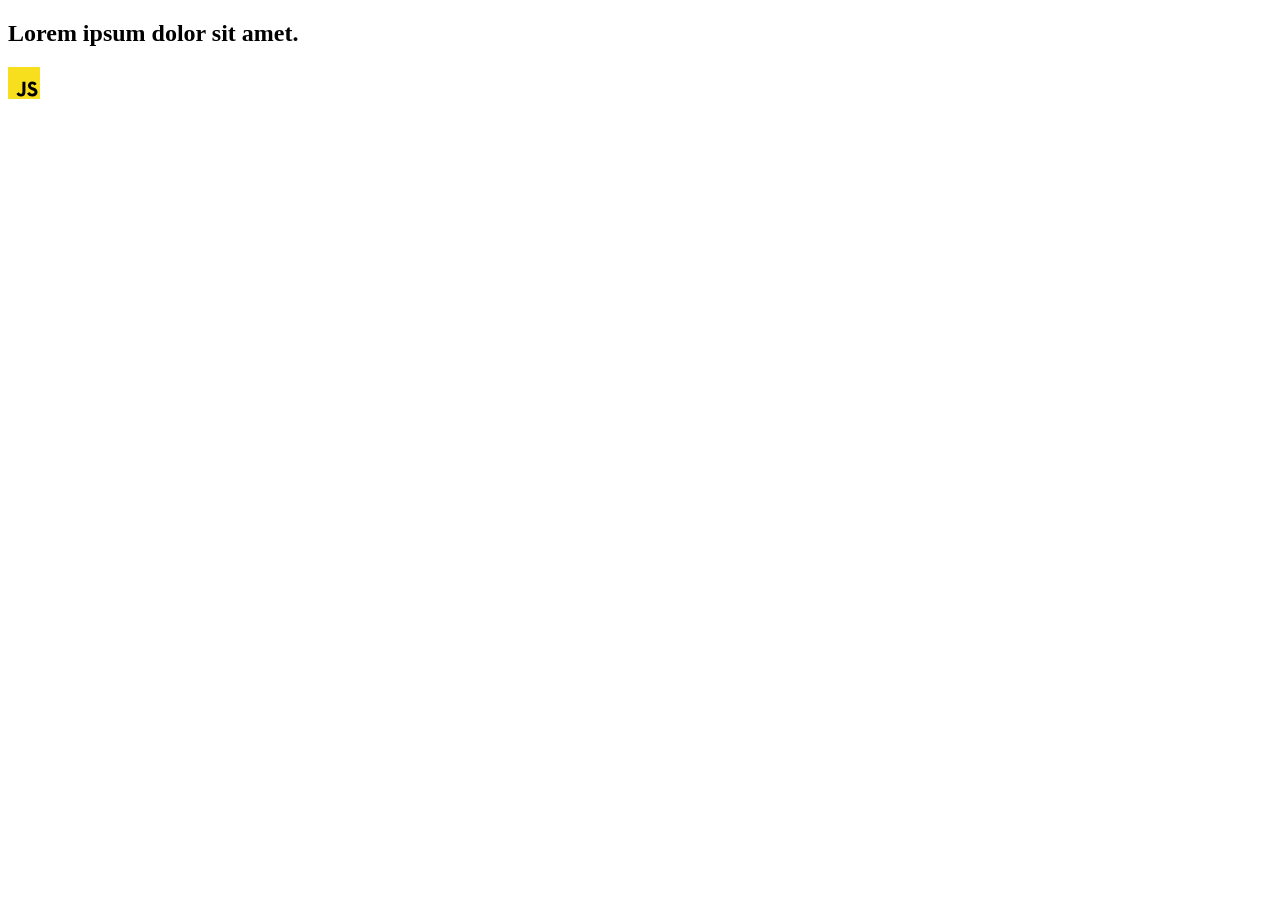
==== src/index.html @ 7de16464 "Initial commit" ====
<!DOCTYPE html>
<html lang="en">
  <head>
    <meta charset="UTF-8" />
    <link rel="icon" type="image/svg+xml" href="/favicon.svg" />
    <meta name="viewport" content="width=device-width, initial-scale=1.0" />
    <title>Vanilla App Template</title>
    <link rel="stylesheet" href="./css/styles.css" />
  </head>
  <body>
    <load ="partials/header.html" />

    <section>
      <h1>Lorem ipsum dolor sit amet.</h1>
      <!-- Path to images as from index.html file -->
      <img src="./img/javascript.svg" alt="" />
    </section>

    <!-- Loads the specified .html file -->
    <load ="partials/vite-promo.html" />

    <script type="module" src="/main.js"></script>
  </body>
</html>
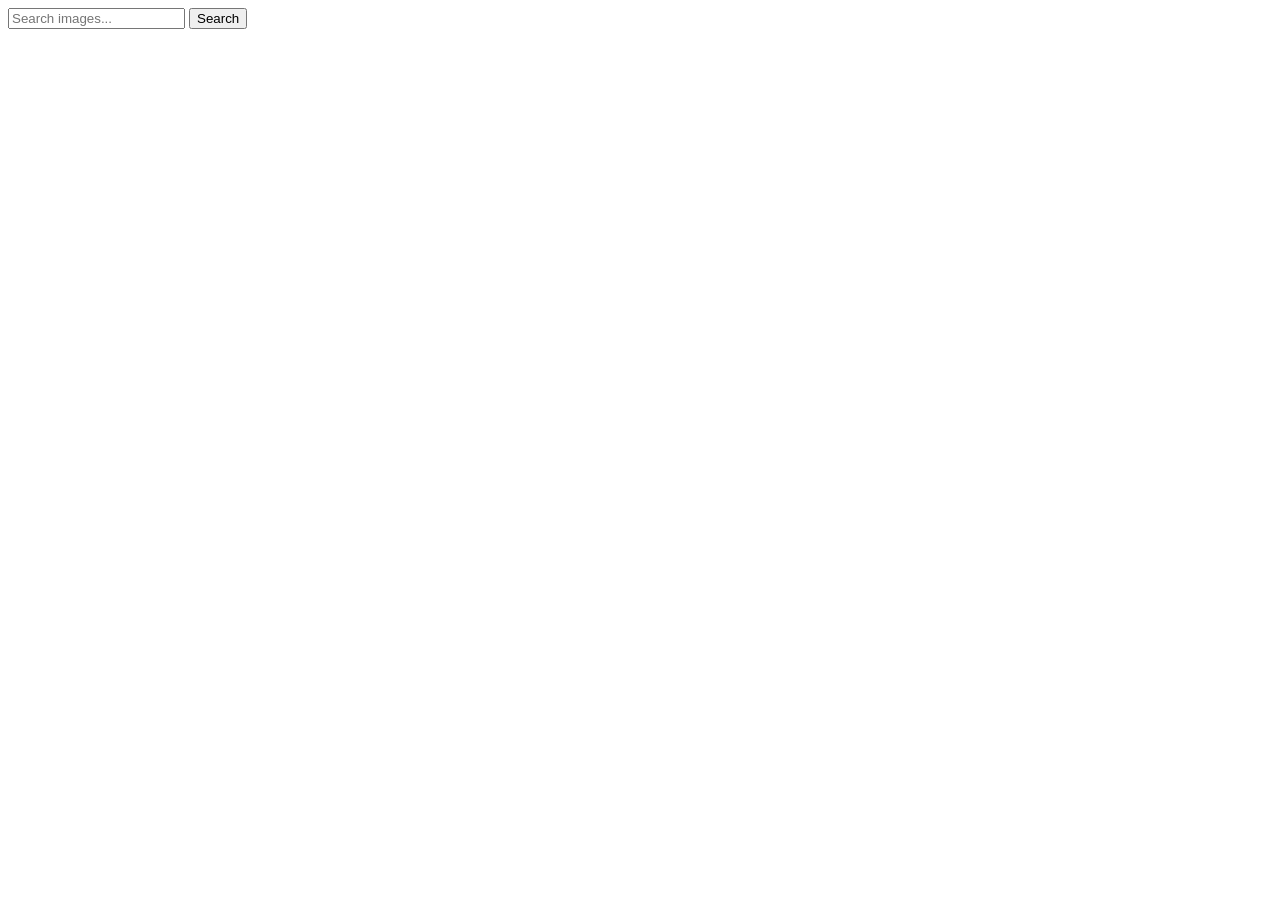
==== commit 049cf454: "init" ====
--- a/src/index.html
+++ b/src/index.html
@@ -8,16 +8,17 @@
     <link rel="stylesheet" href="./css/styles.css" />
   </head>
   <body>
-    <load ="partials/header.html" />
-
     <section>
-      <h1>Lorem ipsum dolor sit amet.</h1>
-      <!-- Path to images as from index.html file -->
-      <img src="./img/javascript.svg" alt="" />
+      <form class="search-form" id="search-form">
+        <input
+          type="text"
+          name="searchQuery"
+          autocomplete="off"
+          placeholder="Search images..."
+        />
+        <button type="submit">Search</button>
+      </form>
     </section>
-
-    <!-- Loads the specified .html file -->
-    <load ="partials/vite-promo.html" />
 
     <script type="module" src="/main.js"></script>
   </body>
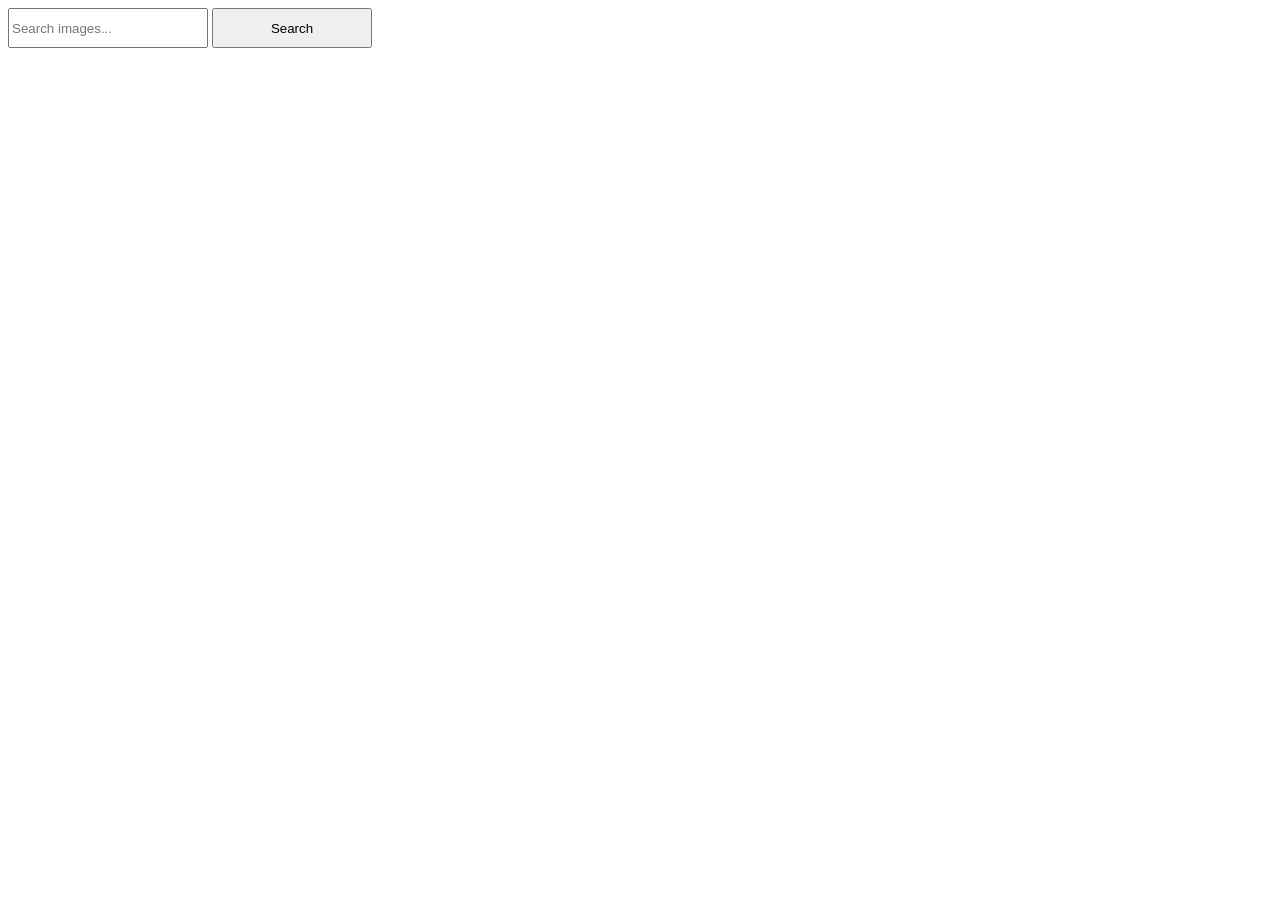
==== commit bb2ab083: "added functional" ====
--- a/src/index.html
+++ b/src/index.html
@@ -11,13 +11,20 @@
     <section>
       <form class="search-form" id="search-form">
         <input
+          class="form-input"
           type="text"
           name="searchQuery"
           autocomplete="off"
           placeholder="Search images..."
         />
-        <button type="submit">Search</button>
+        <button class="form-btn" type="submit">Search</button>
       </form>
+
+      <div class="gallery">
+        <!-- Картки зображень -->
+      </div>
+
+      <button type="button" class="load-more visually-hidden">Load more</button>
     </section>
 
     <script type="module" src="/main.js"></script>
--- a/src/css/styles.css
+++ b/src/css/styles.css
@@ -0,0 +1,90 @@
+* {
+  box-sizing: border-box;
+}
+.form-input {
+  width: 200px;
+  height: 40px;
+}
+.form-btn {
+  width: 160px;
+  height: 40px;
+}
+.box {
+  height: 80px;
+  width: 100%;
+  display: flex;
+  color: white;
+  justify-content: center;
+  align-items: center;
+  background-color: #806200;
+}
+.container {
+  width: 100%;
+  margin: 0 auto;
+  padding: 15px;
+}
+.gallery {
+  margin-top: 50px;
+  display: flex;
+  flex-wrap: wrap;
+  justify-content: center;
+  gap: 20px;
+}
+.gallery__link {
+  width: calc(100% / 4 - 30px);
+  text-decoration: none;
+  color: black;
+  border: 1px solid black;
+  border-radius: 10px;
+  overflow: hidden;
+}
+img {
+  display: block;
+  width: 100%;
+}
+.info {
+  padding: 5px;
+  display: flex;
+  justify-content: space-between;
+}
+.info-item {
+  display: flex;
+  flex-direction: column;
+}
+.visually-hidden {
+  position: absolute;
+  white-space: nowrap;
+  width: 1px;
+  height: 1px;
+  overflow: hidden;
+  border: 0;
+  padding: 0;
+  clip: rect(0 0 0 0);
+  clip-path: inset(50%);
+  margin: -1px;
+}
+.load-more {
+  display: block;
+  margin-left: auto;
+  margin-right: auto;
+  width: 160px;
+  height: 40px;
+  text-align: center;
+  margin-top: 20px;
+  padding: 4px 7px;
+  color: white;
+  cursor: pointer;
+  background-color: #3e3789;
+  border-radius: 10px;
+}
+.gallery__image:hover {
+  cursor: zoom-in;
+  transform: scale(1.03);
+}
+
+.gallery__image {
+  height: 100%;
+  width: 100%;
+  object-fit: cover;
+  transition: transform var(--animation-duration) var(--timing-function);
+}
